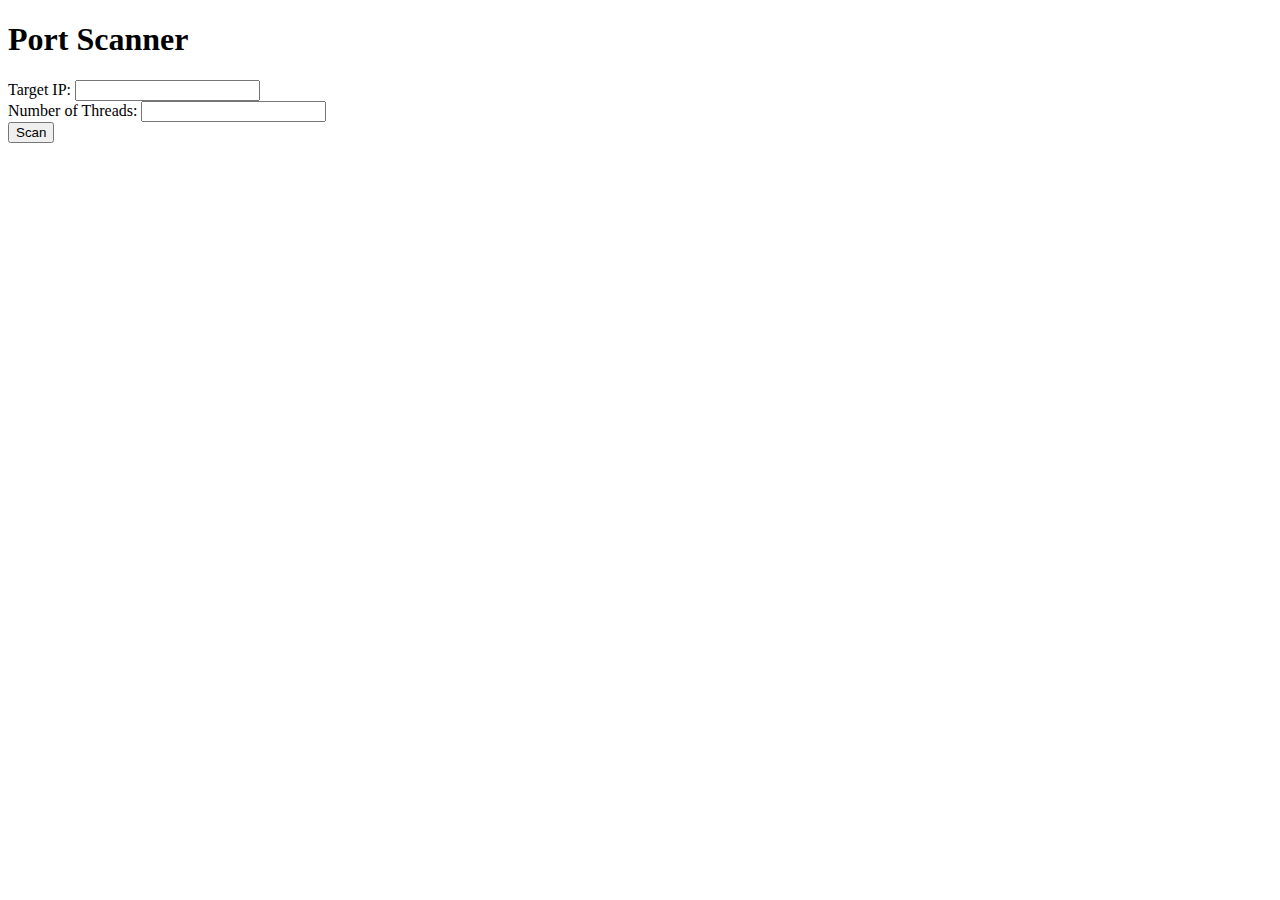
==== templates/index.html @ 1cecde57 "Add files via upload" ====
<!DOCTYPE html>
<html lang="en">
<head>
    <meta charset="UTF-8">
    <meta name="viewport" content="width=device-width, initial-scale=1.0">
    <title>Port Scanner</title>
</head>
<body>
    <h1>Port Scanner</h1>
    <form action="/scan" method="post">
        <label for="target">Target IP:</label>
        <input type="text" id="target" name="target" required><br>
        <label for="num_threads">Number of Threads:</label>
        <input type="number" id="num_threads" name="num_threads" required><br>
        <input type="submit" value="Scan">
    </form>
</body>
</html>
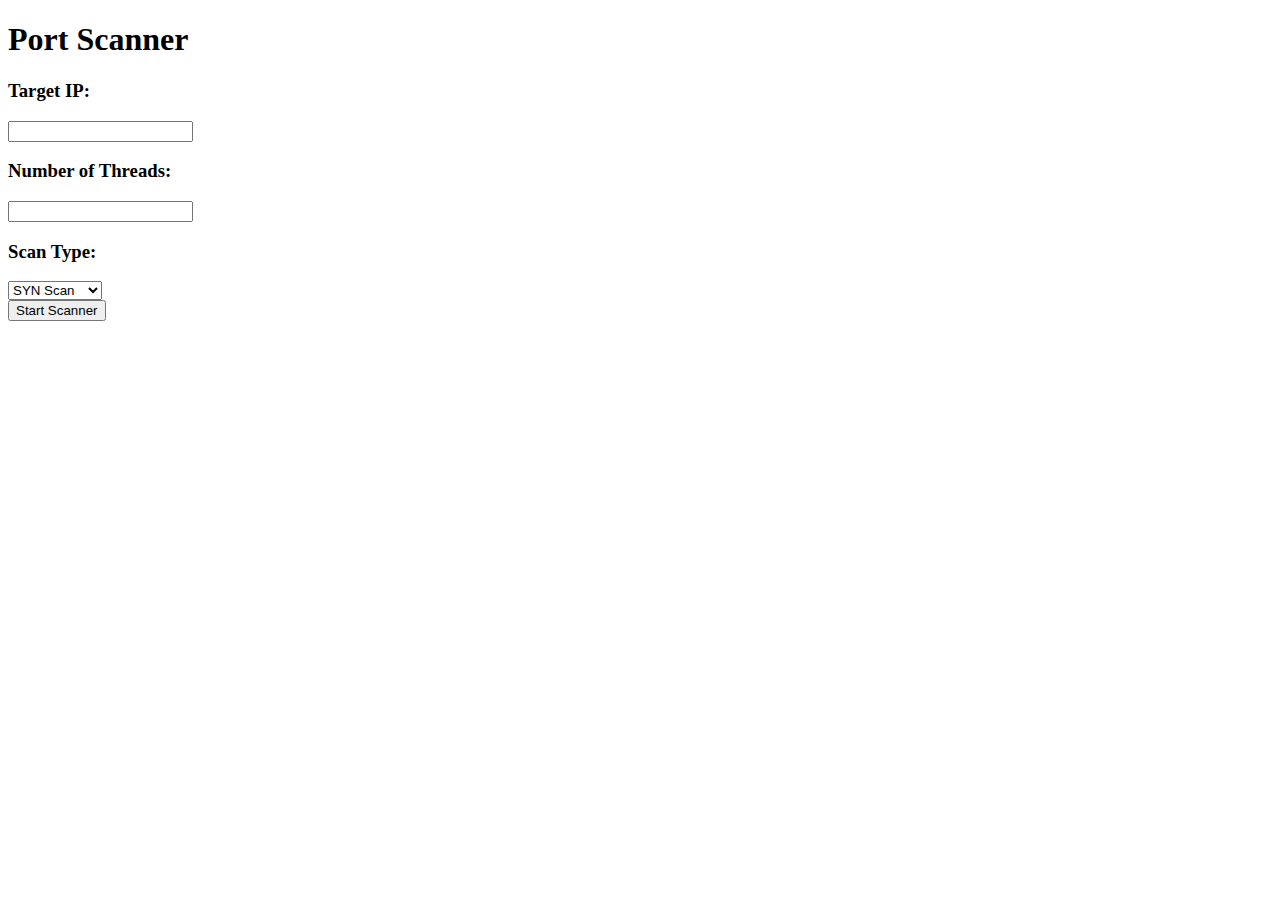
==== commit cd03639b: "index.html" ====
--- a/templates/index.html
+++ b/templates/index.html
@@ -4,15 +4,39 @@
     <meta charset="UTF-8">
     <meta name="viewport" content="width=device-width, initial-scale=1.0">
     <title>Port Scanner</title>
+    <link rel="stylesheet" href="{{ url_for('static', filename='style.css') }}">
 </head>
 <body>
     <h1>Port Scanner</h1>
+
     <form action="/scan" method="post">
-        <label for="target">Target IP:</label>
-        <input type="text" id="target" name="target" required><br>
-        <label for="num_threads">Number of Threads:</label>
-        <input type="number" id="num_threads" name="num_threads" required><br>
-        <input type="submit" value="Scan">
+        <div id="label1">
+            <h3><label for="target">Target IP:</label></h3>
+        </div>
+        <input type="text" name="target" id="target" required>
+
+        <div id="label2">
+            <h3><label for="num_threads">Number of Threads:</label></h3>
+        </div>
+
+        <input type="number" name="num_threads" id="num_threads" required>
+   
+
+        <div id="label3">
+            <h3><label for="scan_type">Scan Type:</label></h3>
+        </div>
+        <div id="selectbox">
+            <select name="scan_type" id="scan_type">
+                <option value="SYN">SYN Scan</option>
+                <option value="FIN">FIN Scan</option>
+                <option value="XMAS">XMAS Scan</option>
+            </select>
+        </div>
+        
+        <div id="submit">
+            <button type="submit">Start Scanner</button>
+        </div>
     </form>
+
 </body>
-</html>+</html>
